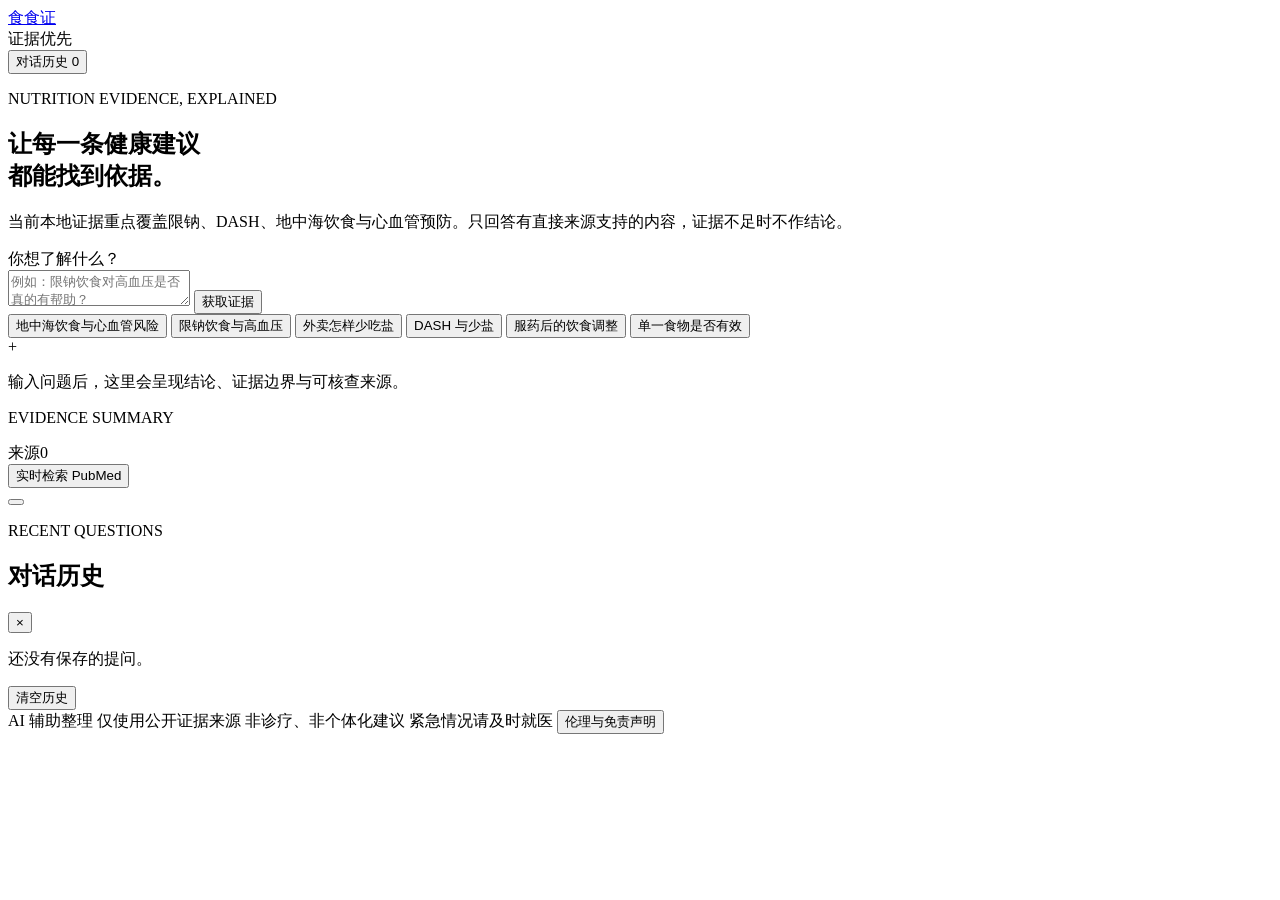
==== app/static/index.html @ a4f3659b "Add files via upload 健康营养证据助手的完整应用代码，包含 FastAPI 后端、网页前端、证据检索、PubMed 实时查询、引用联动、文献精简、安全拒答和对话历史等功能。压缩包已" ====
<!doctype html>
<html lang="zh-CN">
<head>
  <meta charset="utf-8">
  <meta name="viewport" content="width=device-width, initial-scale=1">
  <title>食证 - 健康营养证据助手</title>
  <link rel="preconnect" href="https://fonts.googleapis.com">
  <link rel="preconnect" href="https://fonts.gstatic.com" crossorigin>
  <link href="https://fonts.googleapis.com/css2?family=Noto+Sans+SC:wght@400;500;600;700&family=Source+Serif+4:wght@600;700&display=swap" rel="stylesheet">
  <link rel="stylesheet" href="/static/styles.css">
</head>
<body>
  <header class="topbar">
    <a class="brand" href="/" aria-label="食证首页"><span class="brand-mark">食</span><span>食证</span></a>
    <div class="topbar-actions">
      <div class="topbar-meta"><span class="status-dot"></span>证据优先</div>
      <button id="history-toggle" class="history-toggle" type="button" aria-controls="history-drawer" aria-expanded="false">
        对话历史 <span id="history-count" class="history-count">0</span>
      </button>
    </div>
  </header>
  <main>
    <section class="intro">
      <p class="eyebrow">NUTRITION EVIDENCE, EXPLAINED</p>
      <h1>让每一条健康建议<br>都能找到依据。</h1>
      <p class="intro-copy">当前本地证据重点覆盖限钠、DASH、地中海饮食与心血管预防。只回答有直接来源支持的内容，证据不足时不作结论。</p>
    </section>
    <section class="ask-panel" aria-label="提问区">
      <label for="question">你想了解什么？</label>
      <div class="ask-row">
        <textarea id="question" rows="2" placeholder="例如：限钠饮食对高血压是否真的有帮助？"></textarea>
        <button id="ask-button" type="button">获取证据</button>
      </div>
      <div class="suggestions" aria-label="示例问题">
        <button type="button" data-question="地中海饮食对心血管风险有什么证据？">地中海饮食与心血管风险</button>
        <button type="button" data-question="限钠饮食对高血压是否真的有帮助？">限钠饮食与高血压</button>
        <button type="button" data-question="我经常点外卖，怎样更实际地少吃盐？">外卖怎样少吃盐</button>
        <button type="button" data-question="DASH 饮食和少盐可以一起做吗？">DASH 与少盐</button>
        <button type="button" data-question="吃了降压药以后可以自己停药吗？">服药后的饮食调整</button>
        <button type="button" data-question="香蕉真的能降低血压吗？">单一食物是否有效</button>
      </div>
    </section>
    <section id="empty-state" class="empty-state">
      <div class="empty-icon">+</div>
      <p>输入问题后，这里会呈现结论、证据边界与可核查来源。</p>
    </section>
    <section id="answer-section" class="answer-section is-hidden" aria-live="polite">
      <div class="answer-main">
        <div class="answer-heading">
          <p class="eyebrow">EVIDENCE SUMMARY</p>
          <span id="retrieval-note" class="retrieval-note"></span>
        </div>
        <article id="answer-content" class="answer-content"></article>
        <aside id="safety-note" class="safety-note"></aside>
      </div>
      <aside class="source-panel">
        <div class="source-heading"><span>来源</span><span id="source-count">0</span></div>
        <div id="citation-list" class="citation-list"></div>
        <button id="pubmed-toggle" class="secondary-button" type="button">实时检索 PubMed</button>
        <div id="pubmed-results" class="pubmed-results"></div>
      </aside>
    </section>
  </main>
  <button id="history-backdrop" class="history-backdrop is-hidden" type="button" aria-label="关闭对话历史"></button>
  <aside id="history-drawer" class="history-drawer is-hidden" aria-hidden="true" aria-label="对话历史">
    <div class="history-heading">
      <div>
        <p class="eyebrow">RECENT QUESTIONS</p>
        <h2>对话历史</h2>
      </div>
      <button id="history-close" class="icon-button" type="button" aria-label="关闭对话历史" title="关闭">×</button>
    </div>
    <div id="history-list" class="history-list"></div>
    <p id="history-empty" class="history-empty">还没有保存的提问。</p>
    <button id="history-clear" class="history-clear" type="button">清空历史</button>
  </aside>
  <footer>
    <span>AI 辅助整理</span>
    <span>仅使用公开证据来源</span>
    <span>非诊疗、非个体化建议</span>
    <span>紧急情况请及时就医</span>
    <button id="ethics-toggle" type="button">伦理与免责声明</button>
  </footer>
  <dialog id="ethics-dialog" class="ethics-dialog">
    <div class="ethics-dialog-heading">
      <h2>伦理与免责声明</h2>
      <button id="ethics-close" class="icon-button" type="button" aria-label="关闭伦理与免责声明" title="关闭">×</button>
    </div>
    <div class="ethics-content">
      <p>本系统为暑期实践项目开发的“临床证据助手”原型，仅用于教学演示、医学文献检索、科研辅助与技术验证。系统面向临床医生、医学生和科研人员，旨在帮助用户快速发现、整理和理解公开的医学文献、临床试验、指南及其他证据，不属于医疗器械或正式的临床决策支持系统。</p>
      <ol>
        <li><h3>不构成医疗建议</h3><p>系统生成的内容仅供参考，不构成诊断、处方、治疗方案或其他医疗建议，不能替代执业医师的专业判断，也不得作为独立开展临床决策、调整药物剂量或停止治疗的依据。</p></li>
        <li><h3>证据与回答可能存在局限</h3><p>系统使用人工智能和检索增强生成技术处理公开资料，可能出现检索遗漏、内容过时、语境理解偏差、证据等级判断不准确、引用对应错误或生成不实信息等情况。引用来源的存在并不代表系统对文献质量、研究结论或临床适用性作出保证。</p></li>
        <li><h3>重要信息须人工核验</h3><p>用户应核对原始文献、指南版本、发布日期、适用人群、研究设计及证据等级。涉及临床实践的内容，还应结合患者具体情况、最新权威指南、药品说明书以及所在地区的法律法规，由具备资质的专业人员独立判断。</p></li>
        <li><h3>不得输入真实患者敏感信息</h3><p>本系统不用于处理真实患者数据。请勿输入姓名、身份证号、联系方式、病历号、检查报告原件、面部影像或其他能够识别个人身份的健康和隐私信息。教学测试应使用虚构、匿名化或已合法公开的数据。</p></li>
        <li><h3>不得用于紧急医疗情形</h3><p>本系统不提供急诊服务。出现胸痛、呼吸困难、意识障碍、疑似卒中、严重过敏等紧急情况时，应立即联系当地急救机构或前往正规医疗机构，不应等待或依赖本系统的回答。</p></li>
        <li><h3>公平性与适用范围</h3><p>医学证据可能受到研究人群、地域、年龄、性别、种族、基础疾病和数据代表性等因素限制。系统回答不一定适用于所有个体或医疗环境，使用时应关注潜在偏差，避免机械套用结论。</p></li>
        <li><h3>责任边界</h3><p>使用者应对信息的核验、解释和实际使用承担责任。因未经专业核实而直接采用系统输出所产生的风险或损失，不应归责于本教学项目及其开发成员。</p></li>
      </ol>
      <p class="ethics-consent">继续使用本系统，即表示用户已经理解上述限制，并同意仅在教学、科研辅助和证据检索范围内审慎使用。</p>
    </div>
  </dialog>
  <script src="/static/app.js"></script>
</body>
</html>
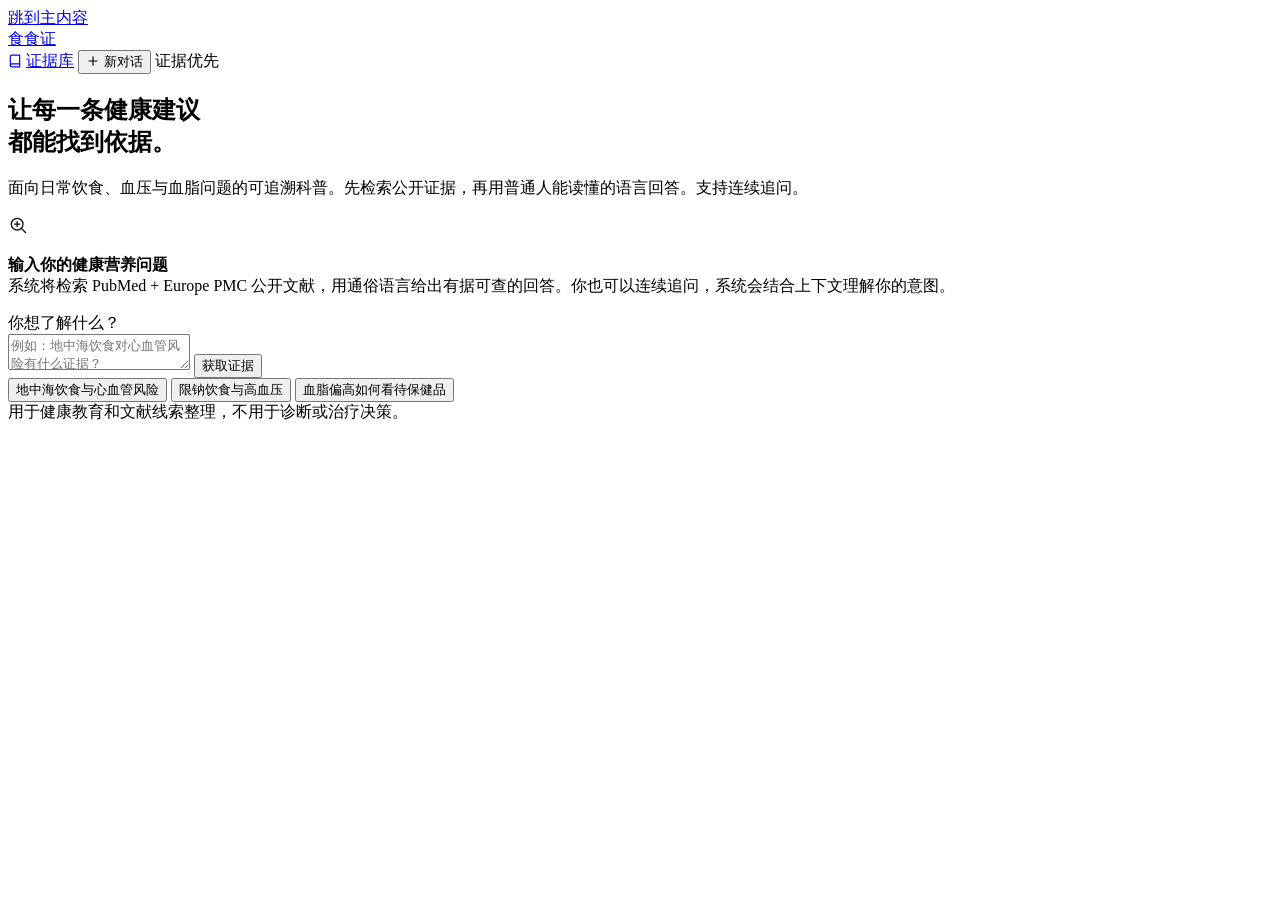
==== commit 3aa6a145: "feat: knowledge wiki browse page with filters, search, pagination New: - GET /api/knowledge: searcha" ====
--- a/app/static/index.html
+++ b/app/static/index.html
@@ -1,105 +1,54 @@
-<!doctype html>
-<html lang="zh-CN">
-<head>
-  <meta charset="utf-8">
-  <meta name="viewport" content="width=device-width, initial-scale=1">
-  <title>食证 - 健康营养证据助手</title>
-  <link rel="preconnect" href="https://fonts.googleapis.com">
-  <link rel="preconnect" href="https://fonts.gstatic.com" crossorigin>
-  <link href="https://fonts.googleapis.com/css2?family=Noto+Sans+SC:wght@400;500;600;700&family=Source+Serif+4:wght@600;700&display=swap" rel="stylesheet">
-  <link rel="stylesheet" href="/static/styles.css">
-</head>
-<body>
+<!doctype html>
+<html lang="zh-CN">
+<head>
+  <meta charset="utf-8">
+  <meta name="viewport" content="width=device-width, initial-scale=1">
+  <title>食证 · 健康营养证据助手</title>
+  <meta name="description" content="面向日常饮食、血压与血脂问题的可追溯科普。先检索公开证据，再用普通人能读懂的语言回答。">
+  <meta property="og:title" content="食证 · 健康营养证据助手">
+  <meta property="og:description" content="让每一条健康建议都能找到依据。先检索公开证据，再用普通人能读懂的语言回答。">
+  <meta property="og:type" content="website">
+  <meta name="theme-color" content="#0c765d">
+  <link rel="icon" href="data:image/svg+xml,<svg xmlns='http://www.w3.org/2000/svg' viewBox='0 0 32 32'><rect width='32' height='32' rx='6' fill='%230c765d'/><text x='16' y='24' text-anchor='middle' font-size='22' fill='white' font-family='serif'>食</text></svg>">
+  <link rel="stylesheet" href="/static/styles.css">
+</head>
+<body>
+  <a href="#chat-messages" class="skip-link">跳到主内容</a>
   <header class="topbar">
     <a class="brand" href="/" aria-label="食证首页"><span class="brand-mark">食</span><span>食证</span></a>
     <div class="topbar-actions">
-      <div class="topbar-meta"><span class="status-dot"></span>证据优先</div>
-      <button id="history-toggle" class="history-toggle" type="button" aria-controls="history-drawer" aria-expanded="false">
-        对话历史 <span id="history-count" class="history-count">0</span>
-      </button>
+      <a href="/wiki" class="nav-wiki-link" title="浏览证据库"><svg width="14" height="14" viewBox="0 0 24 24" fill="none" stroke="currentColor" stroke-width="2" stroke-linecap="round" style="margin-right:4px;vertical-align:-2px;"><path d="M4 19.5A2.5 2.5 0 016.5 17H20"/><path d="M6.5 2H20v20H6.5A2.5 2.5 0 014 19.5v-15A2.5 2.5 0 016.5 2z"/></svg>证据库</a>
+      <button id="new-chat-button" class="new-chat-button" type="button" title="开始新对话"><svg width="14" height="14" viewBox="0 0 24 24" fill="none" stroke="currentColor" stroke-width="2" stroke-linecap="round" style="margin-right:4px;vertical-align:-2px;"><path d="M12 5v14M5 12h14"/></svg>新对话</button>
+      <span class="topbar-meta"><span class="status-dot"></span>证据优先</span>
     </div>
-  </header>
-  <main>
-    <section class="intro">
-      <p class="eyebrow">NUTRITION EVIDENCE, EXPLAINED</p>
-      <h1>让每一条健康建议<br>都能找到依据。</h1>
-      <p class="intro-copy">当前本地证据重点覆盖限钠、DASH、地中海饮食与心血管预防。只回答有直接来源支持的内容，证据不足时不作结论。</p>
-    </section>
-    <section class="ask-panel" aria-label="提问区">
-      <label for="question">你想了解什么？</label>
-      <div class="ask-row">
-        <textarea id="question" rows="2" placeholder="例如：限钠饮食对高血压是否真的有帮助？"></textarea>
-        <button id="ask-button" type="button">获取证据</button>
-      </div>
-      <div class="suggestions" aria-label="示例问题">
-        <button type="button" data-question="地中海饮食对心血管风险有什么证据？">地中海饮食与心血管风险</button>
-        <button type="button" data-question="限钠饮食对高血压是否真的有帮助？">限钠饮食与高血压</button>
-        <button type="button" data-question="我经常点外卖，怎样更实际地少吃盐？">外卖怎样少吃盐</button>
-        <button type="button" data-question="DASH 饮食和少盐可以一起做吗？">DASH 与少盐</button>
-        <button type="button" data-question="吃了降压药以后可以自己停药吗？">服药后的饮食调整</button>
-        <button type="button" data-question="香蕉真的能降低血压吗？">单一食物是否有效</button>
-      </div>
-    </section>
-    <section id="empty-state" class="empty-state">
-      <div class="empty-icon">+</div>
-      <p>输入问题后，这里会呈现结论、证据边界与可核查来源。</p>
-    </section>
-    <section id="answer-section" class="answer-section is-hidden" aria-live="polite">
-      <div class="answer-main">
-        <div class="answer-heading">
-          <p class="eyebrow">EVIDENCE SUMMARY</p>
-          <span id="retrieval-note" class="retrieval-note"></span>
+  </header>
+  <main>
+    <section id="intro" class="intro">
+      <h1>让每一条健康建议<br>都能找到依据。</h1>
+      <p class="intro-copy">面向日常饮食、血压与血脂问题的可追溯科普。先检索公开证据，再用普通人能读懂的语言回答。支持连续追问。</p>
+    </section>
+    <section class="chat-container" aria-label="对话区">
+      <div id="chat-messages" class="chat-messages">
+        <div id="chat-empty" class="chat-empty">
+          <div class="empty-icon"><svg width="20" height="20" viewBox="0 0 24 24" fill="none" stroke="currentColor" stroke-width="1.5" stroke-linecap="round" stroke-linejoin="round"><circle cx="11" cy="11" r="7"/><path d="M16.5 16.5L21 21"/><path d="M8 11h6M11 8v6"/></svg></div>
+          <p><strong>输入你的健康营养问题</strong><br>系统将检索 PubMed + Europe PMC 公开文献，用通俗语言给出有据可查的回答。你也可以连续追问，系统会结合上下文理解你的意图。</p>
         </div>
-        <article id="answer-content" class="answer-content"></article>
-        <aside id="safety-note" class="safety-note"></aside>
-      </div>
-      <aside class="source-panel">
-        <div class="source-heading"><span>来源</span><span id="source-count">0</span></div>
-        <div id="citation-list" class="citation-list"></div>
-        <button id="pubmed-toggle" class="secondary-button" type="button">实时检索 PubMed</button>
-        <div id="pubmed-results" class="pubmed-results"></div>
-      </aside>
+      </div>
+      <div class="chat-input-panel">
+        <label for="question" class="sr-only">你想了解什么？</label>
+        <div class="ask-row">
+          <textarea id="question" rows="2" maxlength="500" placeholder="例如：地中海饮食对心血管风险有什么证据？"></textarea>
+          <button id="ask-button" type="button">获取证据</button>
+        </div>
+        <div class="suggestions" aria-label="示例问题">
+          <button type="button" data-question="地中海饮食对心血管风险有什么证据？">地中海饮食与心血管风险</button>
+          <button type="button" data-question="限钠饮食对高血压是否真的有帮助？">限钠饮食与高血压</button>
+          <button type="button" data-question="血脂偏高的人应该只靠保健品吗？">血脂偏高如何看待保健品</button>
+        </div>
+      </div>
     </section>
   </main>
-  <button id="history-backdrop" class="history-backdrop is-hidden" type="button" aria-label="关闭对话历史"></button>
-  <aside id="history-drawer" class="history-drawer is-hidden" aria-hidden="true" aria-label="对话历史">
-    <div class="history-heading">
-      <div>
-        <p class="eyebrow">RECENT QUESTIONS</p>
-        <h2>对话历史</h2>
-      </div>
-      <button id="history-close" class="icon-button" type="button" aria-label="关闭对话历史" title="关闭">×</button>
-    </div>
-    <div id="history-list" class="history-list"></div>
-    <p id="history-empty" class="history-empty">还没有保存的提问。</p>
-    <button id="history-clear" class="history-clear" type="button">清空历史</button>
-  </aside>
-  <footer>
-    <span>AI 辅助整理</span>
-    <span>仅使用公开证据来源</span>
-    <span>非诊疗、非个体化建议</span>
-    <span>紧急情况请及时就医</span>
-    <button id="ethics-toggle" type="button">伦理与免责声明</button>
-  </footer>
-  <dialog id="ethics-dialog" class="ethics-dialog">
-    <div class="ethics-dialog-heading">
-      <h2>伦理与免责声明</h2>
-      <button id="ethics-close" class="icon-button" type="button" aria-label="关闭伦理与免责声明" title="关闭">×</button>
-    </div>
-    <div class="ethics-content">
-      <p>本系统为暑期实践项目开发的“临床证据助手”原型，仅用于教学演示、医学文献检索、科研辅助与技术验证。系统面向临床医生、医学生和科研人员，旨在帮助用户快速发现、整理和理解公开的医学文献、临床试验、指南及其他证据，不属于医疗器械或正式的临床决策支持系统。</p>
-      <ol>
-        <li><h3>不构成医疗建议</h3><p>系统生成的内容仅供参考，不构成诊断、处方、治疗方案或其他医疗建议，不能替代执业医师的专业判断，也不得作为独立开展临床决策、调整药物剂量或停止治疗的依据。</p></li>
-        <li><h3>证据与回答可能存在局限</h3><p>系统使用人工智能和检索增强生成技术处理公开资料，可能出现检索遗漏、内容过时、语境理解偏差、证据等级判断不准确、引用对应错误或生成不实信息等情况。引用来源的存在并不代表系统对文献质量、研究结论或临床适用性作出保证。</p></li>
-        <li><h3>重要信息须人工核验</h3><p>用户应核对原始文献、指南版本、发布日期、适用人群、研究设计及证据等级。涉及临床实践的内容，还应结合患者具体情况、最新权威指南、药品说明书以及所在地区的法律法规，由具备资质的专业人员独立判断。</p></li>
-        <li><h3>不得输入真实患者敏感信息</h3><p>本系统不用于处理真实患者数据。请勿输入姓名、身份证号、联系方式、病历号、检查报告原件、面部影像或其他能够识别个人身份的健康和隐私信息。教学测试应使用虚构、匿名化或已合法公开的数据。</p></li>
-        <li><h3>不得用于紧急医疗情形</h3><p>本系统不提供急诊服务。出现胸痛、呼吸困难、意识障碍、疑似卒中、严重过敏等紧急情况时，应立即联系当地急救机构或前往正规医疗机构，不应等待或依赖本系统的回答。</p></li>
-        <li><h3>公平性与适用范围</h3><p>医学证据可能受到研究人群、地域、年龄、性别、种族、基础疾病和数据代表性等因素限制。系统回答不一定适用于所有个体或医疗环境，使用时应关注潜在偏差，避免机械套用结论。</p></li>
-        <li><h3>责任边界</h3><p>使用者应对信息的核验、解释和实际使用承担责任。因未经专业核实而直接采用系统输出所产生的风险或损失，不应归责于本教学项目及其开发成员。</p></li>
-      </ol>
-      <p class="ethics-consent">继续使用本系统，即表示用户已经理解上述限制，并同意仅在教学、科研辅助和证据检索范围内审慎使用。</p>
-    </div>
-  </dialog>
-  <script src="/static/app.js"></script>
-</body>
-</html>
+  <footer>用于健康教育和文献线索整理，不用于诊断或治疗决策。</footer>
+  <script src="/static/app.js"></script>
+</body>
+</html>
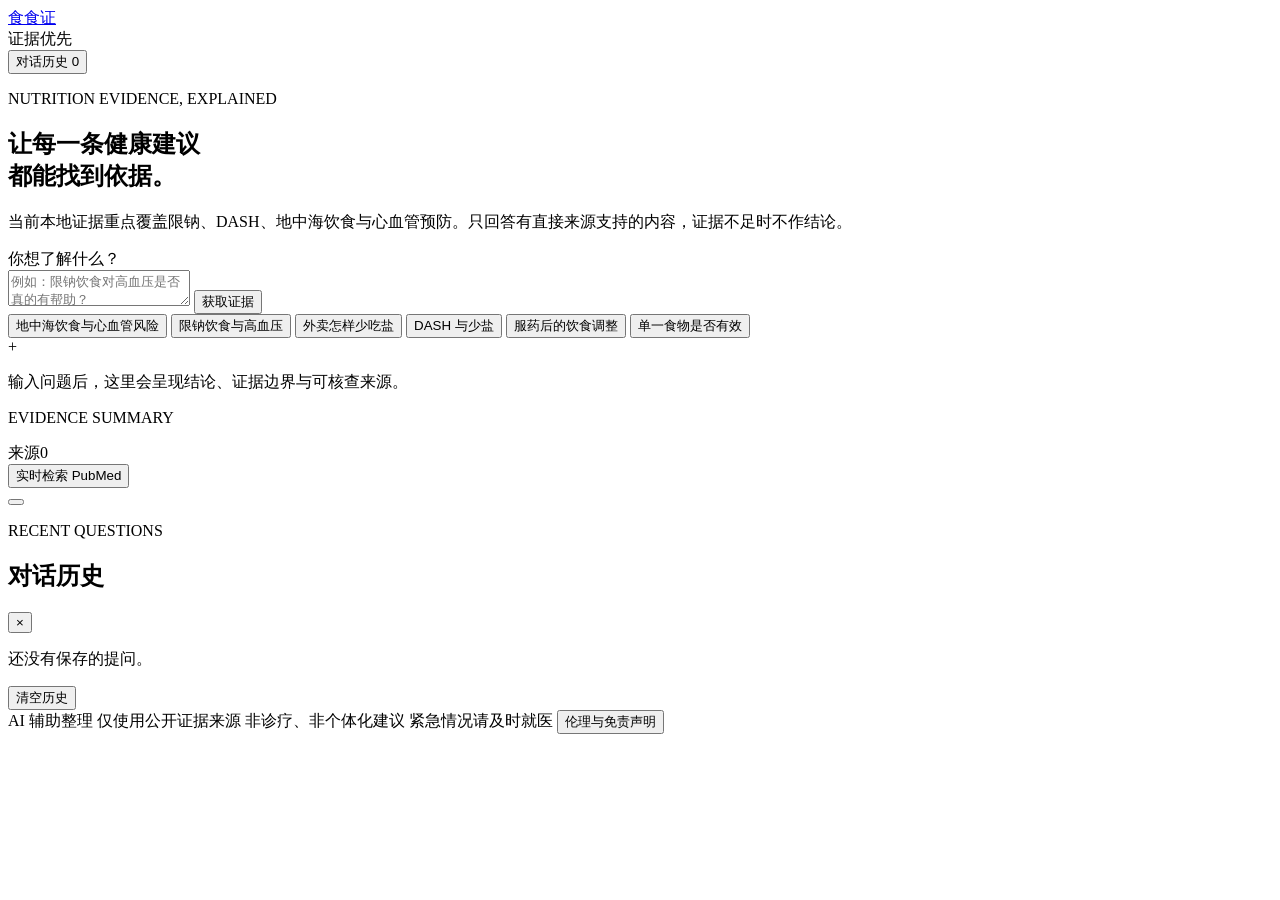
==== commit def6ca8c: "Add files via upload 健康营养证据助手的完整应用代码，包含 FastAPI 后端、网页前端、证据检索、PubMed 实时查询、引用联动、文献精简、安全拒答和对话历史等功能。压缩包已" ====
--- a/app/static/index.html
+++ b/app/static/index.html
@@ -1,54 +1,105 @@
-<!doctype html>
-<html lang="zh-CN">
-<head>
-  <meta charset="utf-8">
-  <meta name="viewport" content="width=device-width, initial-scale=1">
-  <title>食证 · 健康营养证据助手</title>
-  <meta name="description" content="面向日常饮食、血压与血脂问题的可追溯科普。先检索公开证据，再用普通人能读懂的语言回答。">
-  <meta property="og:title" content="食证 · 健康营养证据助手">
-  <meta property="og:description" content="让每一条健康建议都能找到依据。先检索公开证据，再用普通人能读懂的语言回答。">
-  <meta property="og:type" content="website">
-  <meta name="theme-color" content="#0c765d">
-  <link rel="icon" href="data:image/svg+xml,<svg xmlns='http://www.w3.org/2000/svg' viewBox='0 0 32 32'><rect width='32' height='32' rx='6' fill='%230c765d'/><text x='16' y='24' text-anchor='middle' font-size='22' fill='white' font-family='serif'>食</text></svg>">
-  <link rel="stylesheet" href="/static/styles.css">
-</head>
-<body>
-  <a href="#chat-messages" class="skip-link">跳到主内容</a>
+<!doctype html>
+<html lang="zh-CN">
+<head>
+  <meta charset="utf-8">
+  <meta name="viewport" content="width=device-width, initial-scale=1">
+  <title>食证 - 健康营养证据助手</title>
+  <link rel="preconnect" href="https://fonts.googleapis.com">
+  <link rel="preconnect" href="https://fonts.gstatic.com" crossorigin>
+  <link href="https://fonts.googleapis.com/css2?family=Noto+Sans+SC:wght@400;500;600;700&family=Source+Serif+4:wght@600;700&display=swap" rel="stylesheet">
+  <link rel="stylesheet" href="/static/styles.css">
+</head>
+<body>
   <header class="topbar">
     <a class="brand" href="/" aria-label="食证首页"><span class="brand-mark">食</span><span>食证</span></a>
     <div class="topbar-actions">
-      <a href="/wiki" class="nav-wiki-link" title="浏览证据库"><svg width="14" height="14" viewBox="0 0 24 24" fill="none" stroke="currentColor" stroke-width="2" stroke-linecap="round" style="margin-right:4px;vertical-align:-2px;"><path d="M4 19.5A2.5 2.5 0 016.5 17H20"/><path d="M6.5 2H20v20H6.5A2.5 2.5 0 014 19.5v-15A2.5 2.5 0 016.5 2z"/></svg>证据库</a>
-      <button id="new-chat-button" class="new-chat-button" type="button" title="开始新对话"><svg width="14" height="14" viewBox="0 0 24 24" fill="none" stroke="currentColor" stroke-width="2" stroke-linecap="round" style="margin-right:4px;vertical-align:-2px;"><path d="M12 5v14M5 12h14"/></svg>新对话</button>
-      <span class="topbar-meta"><span class="status-dot"></span>证据优先</span>
+      <div class="topbar-meta"><span class="status-dot"></span>证据优先</div>
+      <button id="history-toggle" class="history-toggle" type="button" aria-controls="history-drawer" aria-expanded="false">
+        对话历史 <span id="history-count" class="history-count">0</span>
+      </button>
     </div>
-  </header>
-  <main>
-    <section id="intro" class="intro">
-      <h1>让每一条健康建议<br>都能找到依据。</h1>
-      <p class="intro-copy">面向日常饮食、血压与血脂问题的可追溯科普。先检索公开证据，再用普通人能读懂的语言回答。支持连续追问。</p>
-    </section>
-    <section class="chat-container" aria-label="对话区">
-      <div id="chat-messages" class="chat-messages">
-        <div id="chat-empty" class="chat-empty">
-          <div class="empty-icon"><svg width="20" height="20" viewBox="0 0 24 24" fill="none" stroke="currentColor" stroke-width="1.5" stroke-linecap="round" stroke-linejoin="round"><circle cx="11" cy="11" r="7"/><path d="M16.5 16.5L21 21"/><path d="M8 11h6M11 8v6"/></svg></div>
-          <p><strong>输入你的健康营养问题</strong><br>系统将检索 PubMed + Europe PMC 公开文献，用通俗语言给出有据可查的回答。你也可以连续追问，系统会结合上下文理解你的意图。</p>
+  </header>
+  <main>
+    <section class="intro">
+      <p class="eyebrow">NUTRITION EVIDENCE, EXPLAINED</p>
+      <h1>让每一条健康建议<br>都能找到依据。</h1>
+      <p class="intro-copy">当前本地证据重点覆盖限钠、DASH、地中海饮食与心血管预防。只回答有直接来源支持的内容，证据不足时不作结论。</p>
+    </section>
+    <section class="ask-panel" aria-label="提问区">
+      <label for="question">你想了解什么？</label>
+      <div class="ask-row">
+        <textarea id="question" rows="2" placeholder="例如：限钠饮食对高血压是否真的有帮助？"></textarea>
+        <button id="ask-button" type="button">获取证据</button>
+      </div>
+      <div class="suggestions" aria-label="示例问题">
+        <button type="button" data-question="地中海饮食对心血管风险有什么证据？">地中海饮食与心血管风险</button>
+        <button type="button" data-question="限钠饮食对高血压是否真的有帮助？">限钠饮食与高血压</button>
+        <button type="button" data-question="我经常点外卖，怎样更实际地少吃盐？">外卖怎样少吃盐</button>
+        <button type="button" data-question="DASH 饮食和少盐可以一起做吗？">DASH 与少盐</button>
+        <button type="button" data-question="吃了降压药以后可以自己停药吗？">服药后的饮食调整</button>
+        <button type="button" data-question="香蕉真的能降低血压吗？">单一食物是否有效</button>
+      </div>
+    </section>
+    <section id="empty-state" class="empty-state">
+      <div class="empty-icon">+</div>
+      <p>输入问题后，这里会呈现结论、证据边界与可核查来源。</p>
+    </section>
+    <section id="answer-section" class="answer-section is-hidden" aria-live="polite">
+      <div class="answer-main">
+        <div class="answer-heading">
+          <p class="eyebrow">EVIDENCE SUMMARY</p>
+          <span id="retrieval-note" class="retrieval-note"></span>
         </div>
-      </div>
-      <div class="chat-input-panel">
-        <label for="question" class="sr-only">你想了解什么？</label>
-        <div class="ask-row">
-          <textarea id="question" rows="2" maxlength="500" placeholder="例如：地中海饮食对心血管风险有什么证据？"></textarea>
-          <button id="ask-button" type="button">获取证据</button>
-        </div>
-        <div class="suggestions" aria-label="示例问题">
-          <button type="button" data-question="地中海饮食对心血管风险有什么证据？">地中海饮食与心血管风险</button>
-          <button type="button" data-question="限钠饮食对高血压是否真的有帮助？">限钠饮食与高血压</button>
-          <button type="button" data-question="血脂偏高的人应该只靠保健品吗？">血脂偏高如何看待保健品</button>
-        </div>
-      </div>
+        <article id="answer-content" class="answer-content"></article>
+        <aside id="safety-note" class="safety-note"></aside>
+      </div>
+      <aside class="source-panel">
+        <div class="source-heading"><span>来源</span><span id="source-count">0</span></div>
+        <div id="citation-list" class="citation-list"></div>
+        <button id="pubmed-toggle" class="secondary-button" type="button">实时检索 PubMed</button>
+        <div id="pubmed-results" class="pubmed-results"></div>
+      </aside>
     </section>
   </main>
-  <footer>用于健康教育和文献线索整理，不用于诊断或治疗决策。</footer>
-  <script src="/static/app.js"></script>
-</body>
-</html>
+  <button id="history-backdrop" class="history-backdrop is-hidden" type="button" aria-label="关闭对话历史"></button>
+  <aside id="history-drawer" class="history-drawer is-hidden" aria-hidden="true" aria-label="对话历史">
+    <div class="history-heading">
+      <div>
+        <p class="eyebrow">RECENT QUESTIONS</p>
+        <h2>对话历史</h2>
+      </div>
+      <button id="history-close" class="icon-button" type="button" aria-label="关闭对话历史" title="关闭">×</button>
+    </div>
+    <div id="history-list" class="history-list"></div>
+    <p id="history-empty" class="history-empty">还没有保存的提问。</p>
+    <button id="history-clear" class="history-clear" type="button">清空历史</button>
+  </aside>
+  <footer>
+    <span>AI 辅助整理</span>
+    <span>仅使用公开证据来源</span>
+    <span>非诊疗、非个体化建议</span>
+    <span>紧急情况请及时就医</span>
+    <button id="ethics-toggle" type="button">伦理与免责声明</button>
+  </footer>
+  <dialog id="ethics-dialog" class="ethics-dialog">
+    <div class="ethics-dialog-heading">
+      <h2>伦理与免责声明</h2>
+      <button id="ethics-close" class="icon-button" type="button" aria-label="关闭伦理与免责声明" title="关闭">×</button>
+    </div>
+    <div class="ethics-content">
+      <p>本系统为暑期实践项目开发的“临床证据助手”原型，仅用于教学演示、医学文献检索、科研辅助与技术验证。系统面向临床医生、医学生和科研人员，旨在帮助用户快速发现、整理和理解公开的医学文献、临床试验、指南及其他证据，不属于医疗器械或正式的临床决策支持系统。</p>
+      <ol>
+        <li><h3>不构成医疗建议</h3><p>系统生成的内容仅供参考，不构成诊断、处方、治疗方案或其他医疗建议，不能替代执业医师的专业判断，也不得作为独立开展临床决策、调整药物剂量或停止治疗的依据。</p></li>
+        <li><h3>证据与回答可能存在局限</h3><p>系统使用人工智能和检索增强生成技术处理公开资料，可能出现检索遗漏、内容过时、语境理解偏差、证据等级判断不准确、引用对应错误或生成不实信息等情况。引用来源的存在并不代表系统对文献质量、研究结论或临床适用性作出保证。</p></li>
+        <li><h3>重要信息须人工核验</h3><p>用户应核对原始文献、指南版本、发布日期、适用人群、研究设计及证据等级。涉及临床实践的内容，还应结合患者具体情况、最新权威指南、药品说明书以及所在地区的法律法规，由具备资质的专业人员独立判断。</p></li>
+        <li><h3>不得输入真实患者敏感信息</h3><p>本系统不用于处理真实患者数据。请勿输入姓名、身份证号、联系方式、病历号、检查报告原件、面部影像或其他能够识别个人身份的健康和隐私信息。教学测试应使用虚构、匿名化或已合法公开的数据。</p></li>
+        <li><h3>不得用于紧急医疗情形</h3><p>本系统不提供急诊服务。出现胸痛、呼吸困难、意识障碍、疑似卒中、严重过敏等紧急情况时，应立即联系当地急救机构或前往正规医疗机构，不应等待或依赖本系统的回答。</p></li>
+        <li><h3>公平性与适用范围</h3><p>医学证据可能受到研究人群、地域、年龄、性别、种族、基础疾病和数据代表性等因素限制。系统回答不一定适用于所有个体或医疗环境，使用时应关注潜在偏差，避免机械套用结论。</p></li>
+        <li><h3>责任边界</h3><p>使用者应对信息的核验、解释和实际使用承担责任。因未经专业核实而直接采用系统输出所产生的风险或损失，不应归责于本教学项目及其开发成员。</p></li>
+      </ol>
+      <p class="ethics-consent">继续使用本系统，即表示用户已经理解上述限制，并同意仅在教学、科研辅助和证据检索范围内审慎使用。</p>
+    </div>
+  </dialog>
+  <script src="/static/app.js"></script>
+</body>
+</html>
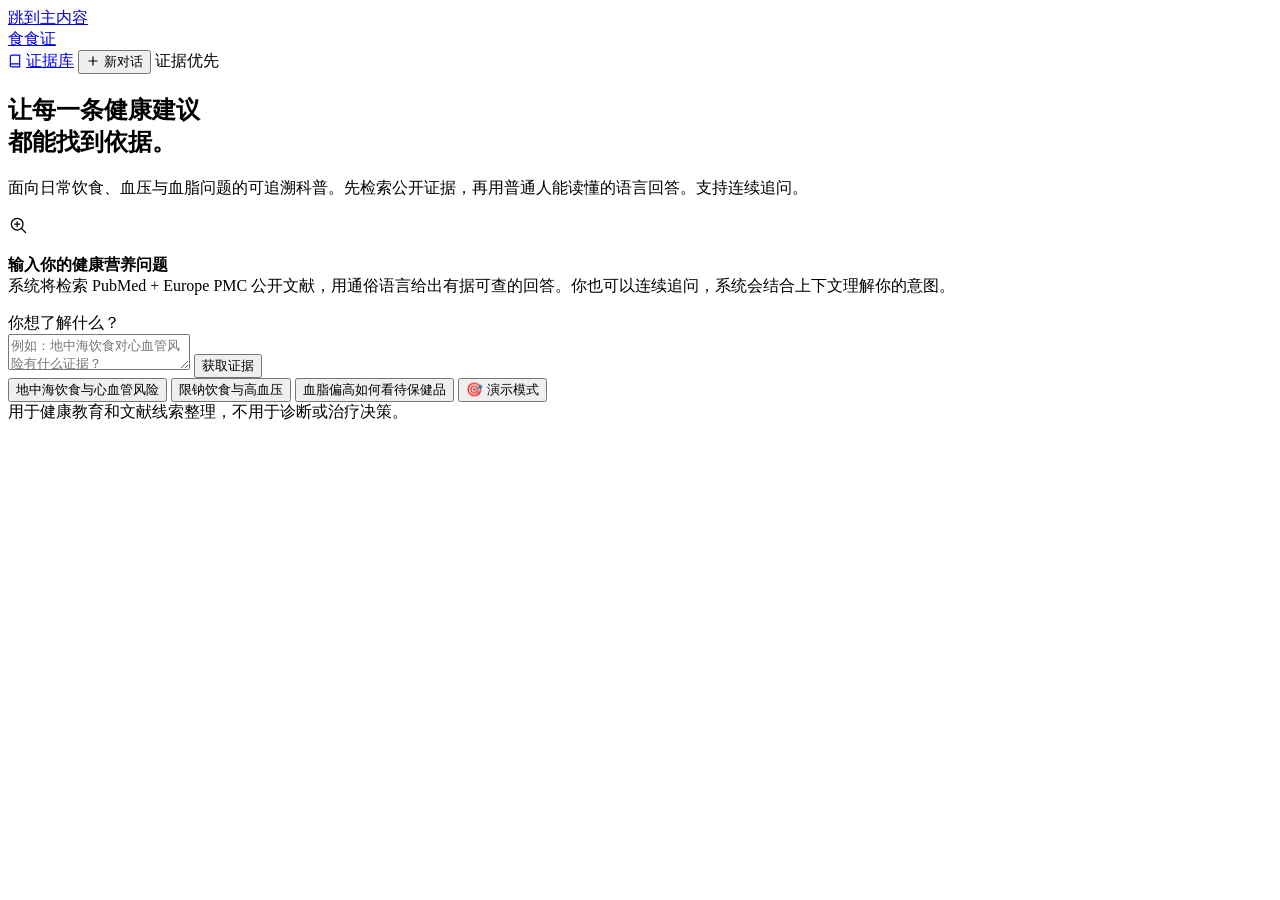
==== commit 9a9cf7d2: "feat: demo question set for competition presentation 10 curated demo questions covering: - Evidence " ====
--- a/app/static/index.html
+++ b/app/static/index.html
@@ -1,105 +1,63 @@
-<!doctype html>
-<html lang="zh-CN">
-<head>
-  <meta charset="utf-8">
-  <meta name="viewport" content="width=device-width, initial-scale=1">
-  <title>食证 - 健康营养证据助手</title>
-  <link rel="preconnect" href="https://fonts.googleapis.com">
-  <link rel="preconnect" href="https://fonts.gstatic.com" crossorigin>
-  <link href="https://fonts.googleapis.com/css2?family=Noto+Sans+SC:wght@400;500;600;700&family=Source+Serif+4:wght@600;700&display=swap" rel="stylesheet">
-  <link rel="stylesheet" href="/static/styles.css">
-</head>
-<body>
+<!doctype html>
+<html lang="zh-CN">
+<head>
+  <meta charset="utf-8">
+  <meta name="viewport" content="width=device-width, initial-scale=1">
+  <title>食证 · 健康营养证据助手</title>
+  <meta name="description" content="面向日常饮食、血压与血脂问题的可追溯科普。先检索公开证据，再用普通人能读懂的语言回答。">
+  <meta property="og:title" content="食证 · 健康营养证据助手">
+  <meta property="og:description" content="让每一条健康建议都能找到依据。先检索公开证据，再用普通人能读懂的语言回答。">
+  <meta property="og:type" content="website">
+  <meta name="theme-color" content="#0c765d">
+  <link rel="icon" href="data:image/svg+xml,<svg xmlns='http://www.w3.org/2000/svg' viewBox='0 0 32 32'><rect width='32' height='32' rx='6' fill='%230c765d'/><text x='16' y='24' text-anchor='middle' font-size='22' fill='white' font-family='serif'>食</text></svg>">
+  <link rel="stylesheet" href="/static/styles.css">
+</head>
+<body>
+  <a href="#chat-messages" class="skip-link">跳到主内容</a>
   <header class="topbar">
     <a class="brand" href="/" aria-label="食证首页"><span class="brand-mark">食</span><span>食证</span></a>
     <div class="topbar-actions">
-      <div class="topbar-meta"><span class="status-dot"></span>证据优先</div>
-      <button id="history-toggle" class="history-toggle" type="button" aria-controls="history-drawer" aria-expanded="false">
-        对话历史 <span id="history-count" class="history-count">0</span>
-      </button>
+      <a href="/wiki" class="nav-wiki-link" title="浏览证据库"><svg width="14" height="14" viewBox="0 0 24 24" fill="none" stroke="currentColor" stroke-width="2" stroke-linecap="round" style="margin-right:4px;vertical-align:-2px;"><path d="M4 19.5A2.5 2.5 0 016.5 17H20"/><path d="M6.5 2H20v20H6.5A2.5 2.5 0 014 19.5v-15A2.5 2.5 0 016.5 2z"/></svg>证据库</a>
+      <button id="new-chat-button" class="new-chat-button" type="button" title="开始新对话"><svg width="14" height="14" viewBox="0 0 24 24" fill="none" stroke="currentColor" stroke-width="2" stroke-linecap="round" style="margin-right:4px;vertical-align:-2px;"><path d="M12 5v14M5 12h14"/></svg>新对话</button>
+      <span class="topbar-meta"><span class="status-dot"></span>证据优先</span>
     </div>
-  </header>
-  <main>
-    <section class="intro">
-      <p class="eyebrow">NUTRITION EVIDENCE, EXPLAINED</p>
-      <h1>让每一条健康建议<br>都能找到依据。</h1>
-      <p class="intro-copy">当前本地证据重点覆盖限钠、DASH、地中海饮食与心血管预防。只回答有直接来源支持的内容，证据不足时不作结论。</p>
-    </section>
-    <section class="ask-panel" aria-label="提问区">
-      <label for="question">你想了解什么？</label>
-      <div class="ask-row">
-        <textarea id="question" rows="2" placeholder="例如：限钠饮食对高血压是否真的有帮助？"></textarea>
-        <button id="ask-button" type="button">获取证据</button>
-      </div>
-      <div class="suggestions" aria-label="示例问题">
-        <button type="button" data-question="地中海饮食对心血管风险有什么证据？">地中海饮食与心血管风险</button>
-        <button type="button" data-question="限钠饮食对高血压是否真的有帮助？">限钠饮食与高血压</button>
-        <button type="button" data-question="我经常点外卖，怎样更实际地少吃盐？">外卖怎样少吃盐</button>
-        <button type="button" data-question="DASH 饮食和少盐可以一起做吗？">DASH 与少盐</button>
-        <button type="button" data-question="吃了降压药以后可以自己停药吗？">服药后的饮食调整</button>
-        <button type="button" data-question="香蕉真的能降低血压吗？">单一食物是否有效</button>
-      </div>
-    </section>
-    <section id="empty-state" class="empty-state">
-      <div class="empty-icon">+</div>
-      <p>输入问题后，这里会呈现结论、证据边界与可核查来源。</p>
-    </section>
-    <section id="answer-section" class="answer-section is-hidden" aria-live="polite">
-      <div class="answer-main">
-        <div class="answer-heading">
-          <p class="eyebrow">EVIDENCE SUMMARY</p>
-          <span id="retrieval-note" class="retrieval-note"></span>
+  </header>
+  <main>
+    <section id="intro" class="intro">
+      <h1>让每一条健康建议<br>都能找到依据。</h1>
+      <p class="intro-copy">面向日常饮食、血压与血脂问题的可追溯科普。先检索公开证据，再用普通人能读懂的语言回答。支持连续追问。</p>
+    </section>
+    <section class="chat-container" aria-label="对话区">
+      <div id="chat-messages" class="chat-messages">
+        <div id="chat-empty" class="chat-empty">
+          <div class="empty-icon"><svg width="20" height="20" viewBox="0 0 24 24" fill="none" stroke="currentColor" stroke-width="1.5" stroke-linecap="round" stroke-linejoin="round"><circle cx="11" cy="11" r="7"/><path d="M16.5 16.5L21 21"/><path d="M8 11h6M11 8v6"/></svg></div>
+          <p><strong>输入你的健康营养问题</strong><br>系统将检索 PubMed + Europe PMC 公开文献，用通俗语言给出有据可查的回答。你也可以连续追问，系统会结合上下文理解你的意图。</p>
         </div>
-        <article id="answer-content" class="answer-content"></article>
-        <aside id="safety-note" class="safety-note"></aside>
-      </div>
-      <aside class="source-panel">
-        <div class="source-heading"><span>来源</span><span id="source-count">0</span></div>
-        <div id="citation-list" class="citation-list"></div>
-        <button id="pubmed-toggle" class="secondary-button" type="button">实时检索 PubMed</button>
-        <div id="pubmed-results" class="pubmed-results"></div>
-      </aside>
+      </div>
+      <div class="chat-input-panel">
+        <label for="question" class="sr-only">你想了解什么？</label>
+        <div class="ask-row">
+          <textarea id="question" rows="2" maxlength="500" placeholder="例如：地中海饮食对心血管风险有什么证据？"></textarea>
+          <button id="ask-button" type="button">获取证据</button>
+        </div>
+        <div class="suggestions" aria-label="示例问题">
+          <button type="button" data-question="地中海饮食对心血管风险有什么证据？">地中海饮食与心血管风险</button>
+          <button type="button" data-question="限钠饮食对高血压是否真的有帮助？">限钠饮食与高血压</button>
+          <button type="button" data-question="血脂偏高的人应该只靠保健品吗？">血脂偏高如何看待保健品</button>
+          <button type="button" id="demo-toggle" class="demo-toggle-btn" title="打开演示模式">🎯 演示模式</button>
+        </div>
+        <!-- 演示面板 -->
+        <div id="demo-panel" class="demo-panel" style="display:none">
+          <div class="demo-panel-header">
+            <span class="demo-panel-title">演示问题集（10 题 · 5 大特性）</span>
+            <button id="demo-close" class="demo-close-btn">&times;</button>
+          </div>
+          <div class="demo-grid" id="demo-grid"></div>
+        </div>
+      </div>
     </section>
   </main>
-  <button id="history-backdrop" class="history-backdrop is-hidden" type="button" aria-label="关闭对话历史"></button>
-  <aside id="history-drawer" class="history-drawer is-hidden" aria-hidden="true" aria-label="对话历史">
-    <div class="history-heading">
-      <div>
-        <p class="eyebrow">RECENT QUESTIONS</p>
-        <h2>对话历史</h2>
-      </div>
-      <button id="history-close" class="icon-button" type="button" aria-label="关闭对话历史" title="关闭">×</button>
-    </div>
-    <div id="history-list" class="history-list"></div>
-    <p id="history-empty" class="history-empty">还没有保存的提问。</p>
-    <button id="history-clear" class="history-clear" type="button">清空历史</button>
-  </aside>
-  <footer>
-    <span>AI 辅助整理</span>
-    <span>仅使用公开证据来源</span>
-    <span>非诊疗、非个体化建议</span>
-    <span>紧急情况请及时就医</span>
-    <button id="ethics-toggle" type="button">伦理与免责声明</button>
-  </footer>
-  <dialog id="ethics-dialog" class="ethics-dialog">
-    <div class="ethics-dialog-heading">
-      <h2>伦理与免责声明</h2>
-      <button id="ethics-close" class="icon-button" type="button" aria-label="关闭伦理与免责声明" title="关闭">×</button>
-    </div>
-    <div class="ethics-content">
-      <p>本系统为暑期实践项目开发的“临床证据助手”原型，仅用于教学演示、医学文献检索、科研辅助与技术验证。系统面向临床医生、医学生和科研人员，旨在帮助用户快速发现、整理和理解公开的医学文献、临床试验、指南及其他证据，不属于医疗器械或正式的临床决策支持系统。</p>
-      <ol>
-        <li><h3>不构成医疗建议</h3><p>系统生成的内容仅供参考，不构成诊断、处方、治疗方案或其他医疗建议，不能替代执业医师的专业判断，也不得作为独立开展临床决策、调整药物剂量或停止治疗的依据。</p></li>
-        <li><h3>证据与回答可能存在局限</h3><p>系统使用人工智能和检索增强生成技术处理公开资料，可能出现检索遗漏、内容过时、语境理解偏差、证据等级判断不准确、引用对应错误或生成不实信息等情况。引用来源的存在并不代表系统对文献质量、研究结论或临床适用性作出保证。</p></li>
-        <li><h3>重要信息须人工核验</h3><p>用户应核对原始文献、指南版本、发布日期、适用人群、研究设计及证据等级。涉及临床实践的内容，还应结合患者具体情况、最新权威指南、药品说明书以及所在地区的法律法规，由具备资质的专业人员独立判断。</p></li>
-        <li><h3>不得输入真实患者敏感信息</h3><p>本系统不用于处理真实患者数据。请勿输入姓名、身份证号、联系方式、病历号、检查报告原件、面部影像或其他能够识别个人身份的健康和隐私信息。教学测试应使用虚构、匿名化或已合法公开的数据。</p></li>
-        <li><h3>不得用于紧急医疗情形</h3><p>本系统不提供急诊服务。出现胸痛、呼吸困难、意识障碍、疑似卒中、严重过敏等紧急情况时，应立即联系当地急救机构或前往正规医疗机构，不应等待或依赖本系统的回答。</p></li>
-        <li><h3>公平性与适用范围</h3><p>医学证据可能受到研究人群、地域、年龄、性别、种族、基础疾病和数据代表性等因素限制。系统回答不一定适用于所有个体或医疗环境，使用时应关注潜在偏差，避免机械套用结论。</p></li>
-        <li><h3>责任边界</h3><p>使用者应对信息的核验、解释和实际使用承担责任。因未经专业核实而直接采用系统输出所产生的风险或损失，不应归责于本教学项目及其开发成员。</p></li>
-      </ol>
-      <p class="ethics-consent">继续使用本系统，即表示用户已经理解上述限制，并同意仅在教学、科研辅助和证据检索范围内审慎使用。</p>
-    </div>
-  </dialog>
-  <script src="/static/app.js"></script>
-</body>
-</html>
+  <footer>用于健康教育和文献线索整理，不用于诊断或治疗决策。</footer>
+  <script src="/static/app.js"></script>
+</body>
+</html>
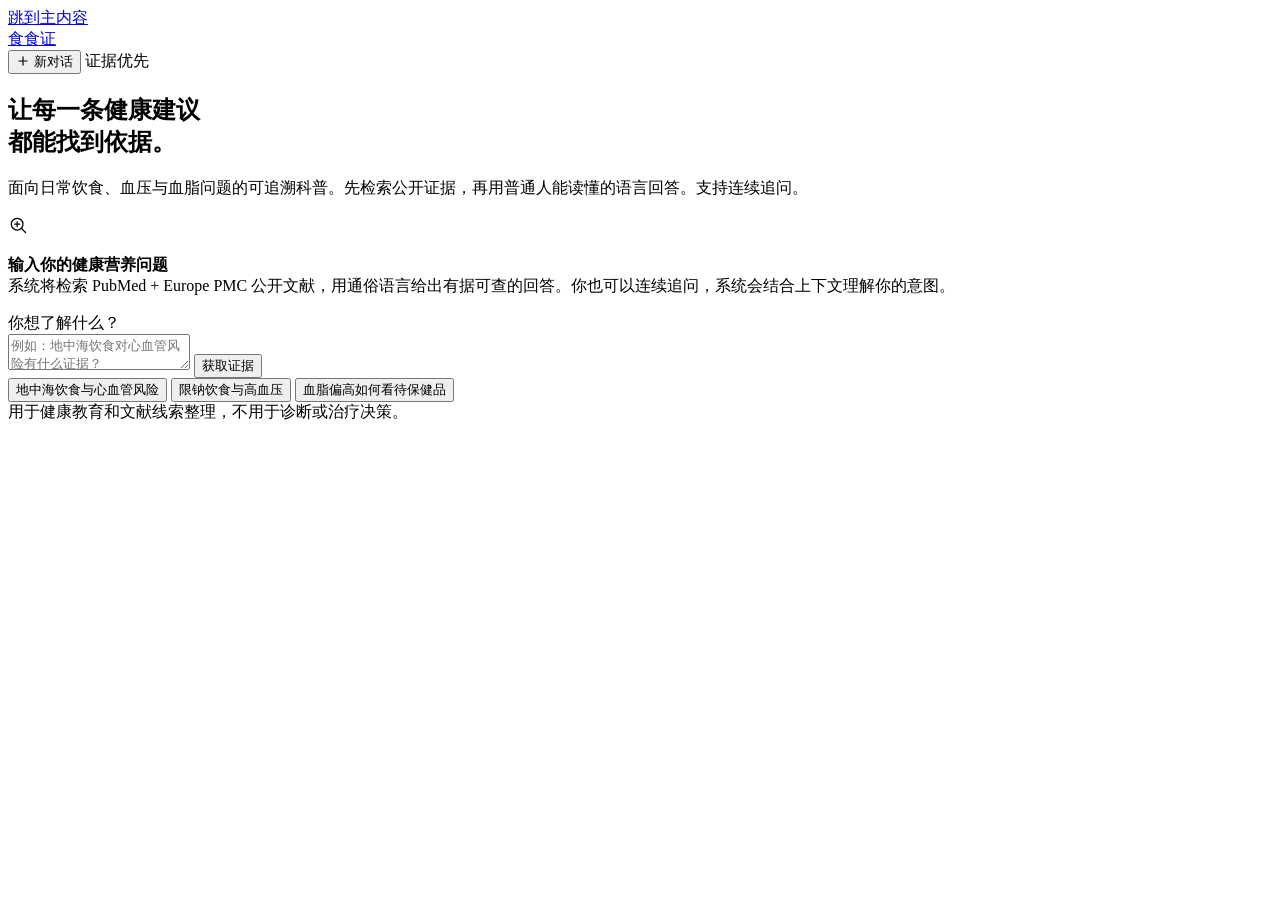
==== commit 404c737e: "Revert "Add files via upload"" ====
--- a/app/static/index.html
+++ b/app/static/index.html
@@ -17,7 +17,6 @@
   <header class="topbar">
     <a class="brand" href="/" aria-label="食证首页"><span class="brand-mark">食</span><span>食证</span></a>
     <div class="topbar-actions">
-      <a href="/wiki" class="nav-wiki-link" title="浏览证据库"><svg width="14" height="14" viewBox="0 0 24 24" fill="none" stroke="currentColor" stroke-width="2" stroke-linecap="round" style="margin-right:4px;vertical-align:-2px;"><path d="M4 19.5A2.5 2.5 0 016.5 17H20"/><path d="M6.5 2H20v20H6.5A2.5 2.5 0 014 19.5v-15A2.5 2.5 0 016.5 2z"/></svg>证据库</a>
       <button id="new-chat-button" class="new-chat-button" type="button" title="开始新对话"><svg width="14" height="14" viewBox="0 0 24 24" fill="none" stroke="currentColor" stroke-width="2" stroke-linecap="round" style="margin-right:4px;vertical-align:-2px;"><path d="M12 5v14M5 12h14"/></svg>新对话</button>
       <span class="topbar-meta"><span class="status-dot"></span>证据优先</span>
     </div>
@@ -44,15 +43,6 @@
           <button type="button" data-question="地中海饮食对心血管风险有什么证据？">地中海饮食与心血管风险</button>
           <button type="button" data-question="限钠饮食对高血压是否真的有帮助？">限钠饮食与高血压</button>
           <button type="button" data-question="血脂偏高的人应该只靠保健品吗？">血脂偏高如何看待保健品</button>
-          <button type="button" id="demo-toggle" class="demo-toggle-btn" title="打开演示模式">🎯 演示模式</button>
-        </div>
-        <!-- 演示面板 -->
-        <div id="demo-panel" class="demo-panel" style="display:none">
-          <div class="demo-panel-header">
-            <span class="demo-panel-title">演示问题集（10 题 · 5 大特性）</span>
-            <button id="demo-close" class="demo-close-btn">&times;</button>
-          </div>
-          <div class="demo-grid" id="demo-grid"></div>
         </div>
       </div>
     </section>
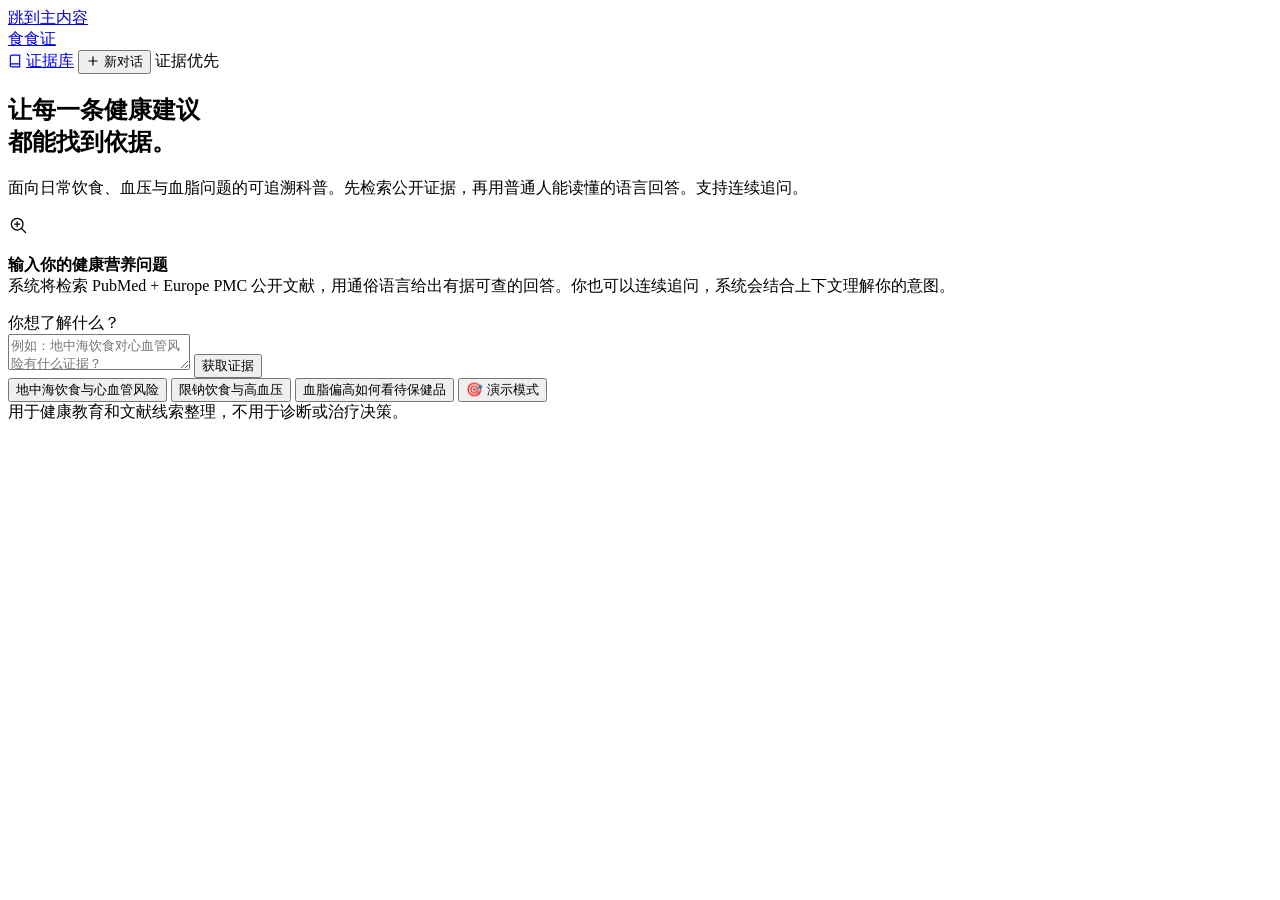
==== commit 3f983766: "fix: cache-busting version tag on JS/CSS resources Added ?v=20260811b to app.js and ?v=20260811 to w" ====
--- a/app/static/index.html
+++ b/app/static/index.html
@@ -17,6 +17,7 @@
   <header class="topbar">
     <a class="brand" href="/" aria-label="食证首页"><span class="brand-mark">食</span><span>食证</span></a>
     <div class="topbar-actions">
+      <a href="/wiki" class="nav-wiki-link" title="浏览证据库"><svg width="14" height="14" viewBox="0 0 24 24" fill="none" stroke="currentColor" stroke-width="2" stroke-linecap="round" style="margin-right:4px;vertical-align:-2px;"><path d="M4 19.5A2.5 2.5 0 016.5 17H20"/><path d="M6.5 2H20v20H6.5A2.5 2.5 0 014 19.5v-15A2.5 2.5 0 016.5 2z"/></svg>证据库</a>
       <button id="new-chat-button" class="new-chat-button" type="button" title="开始新对话"><svg width="14" height="14" viewBox="0 0 24 24" fill="none" stroke="currentColor" stroke-width="2" stroke-linecap="round" style="margin-right:4px;vertical-align:-2px;"><path d="M12 5v14M5 12h14"/></svg>新对话</button>
       <span class="topbar-meta"><span class="status-dot"></span>证据优先</span>
     </div>
@@ -43,11 +44,20 @@
           <button type="button" data-question="地中海饮食对心血管风险有什么证据？">地中海饮食与心血管风险</button>
           <button type="button" data-question="限钠饮食对高血压是否真的有帮助？">限钠饮食与高血压</button>
           <button type="button" data-question="血脂偏高的人应该只靠保健品吗？">血脂偏高如何看待保健品</button>
+          <button type="button" id="demo-toggle" class="demo-toggle-btn" title="打开演示模式">🎯 演示模式</button>
+        </div>
+        <!-- 演示面板 -->
+        <div id="demo-panel" class="demo-panel" style="display:none">
+          <div class="demo-panel-header">
+            <span class="demo-panel-title">演示问题集（10 题 · 5 大特性）</span>
+            <button id="demo-close" class="demo-close-btn">&times;</button>
+          </div>
+          <div class="demo-grid" id="demo-grid"></div>
         </div>
       </div>
     </section>
   </main>
   <footer>用于健康教育和文献线索整理，不用于诊断或治疗决策。</footer>
-  <script src="/static/app.js"></script>
+  <script src="/static/app.js?v=20260811b"></script>
 </body>
 </html>
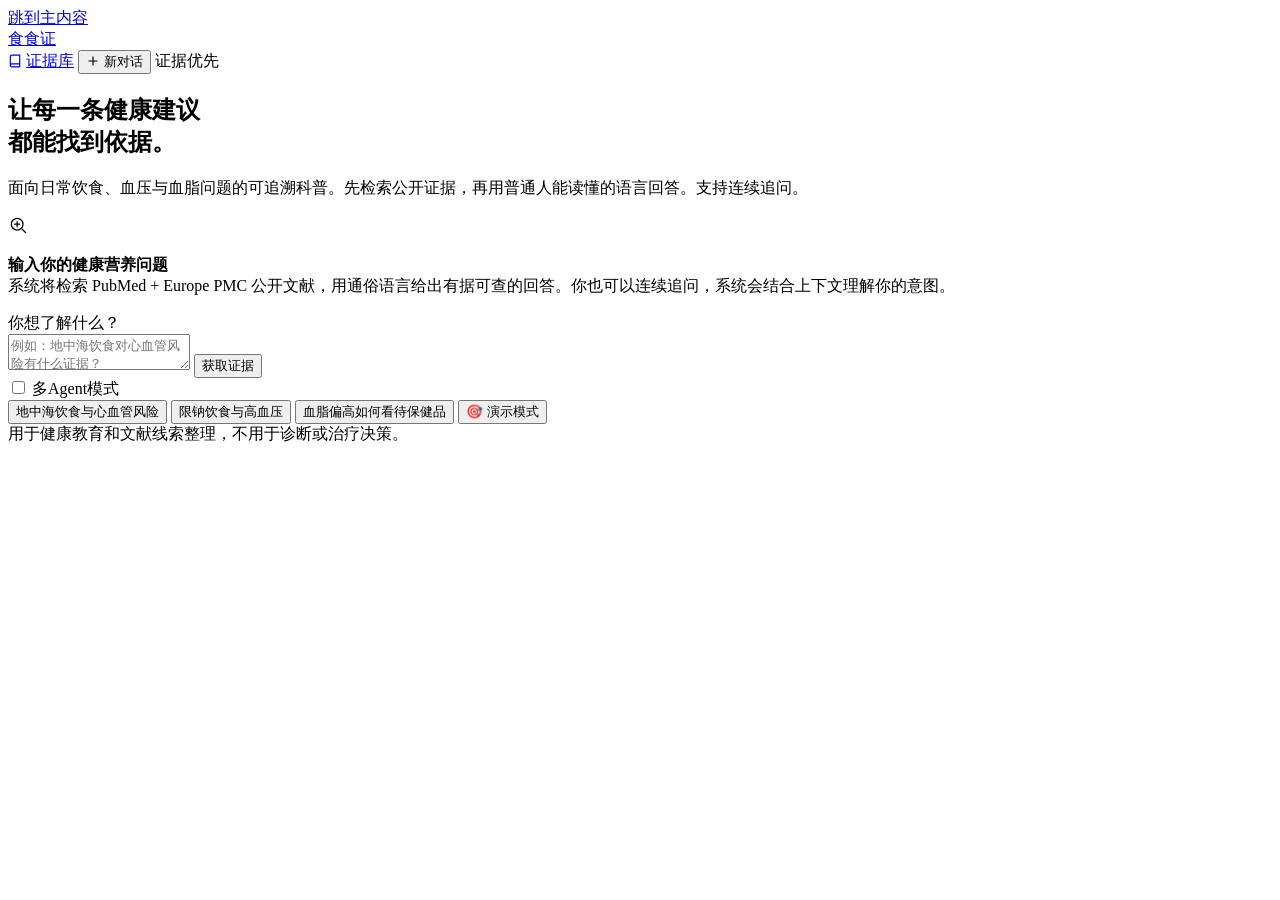
==== commit 96a8949f: "feat: connect multi-Agent pipeline to frontend chat Frontend: - Agent mode toggle switch in chat inp" ====
--- a/app/static/index.html
+++ b/app/static/index.html
@@ -40,6 +40,13 @@
           <textarea id="question" rows="2" maxlength="500" placeholder="例如：地中海饮食对心血管风险有什么证据？"></textarea>
           <button id="ask-button" type="button">获取证据</button>
         </div>
+        <div class="agent-toggle-row">
+          <label class="agent-toggle" title="多Agent模式：Researcher检索 → Writer撰稿 → Critic审核">
+            <input type="checkbox" id="agent-mode-checkbox">
+            <span class="agent-toggle-slider"></span>
+            <span class="agent-toggle-label">多Agent模式</span>
+          </label>
+        </div>
         <div class="suggestions" aria-label="示例问题">
           <button type="button" data-question="地中海饮食对心血管风险有什么证据？">地中海饮食与心血管风险</button>
           <button type="button" data-question="限钠饮食对高血压是否真的有帮助？">限钠饮食与高血压</button>
@@ -58,6 +65,6 @@
     </section>
   </main>
   <footer>用于健康教育和文献线索整理，不用于诊断或治疗决策。</footer>
-  <script src="/static/app.js?v=20260811b"></script>
+  <script src="/static/app.js?v=20260812"></script>
 </body>
 </html>
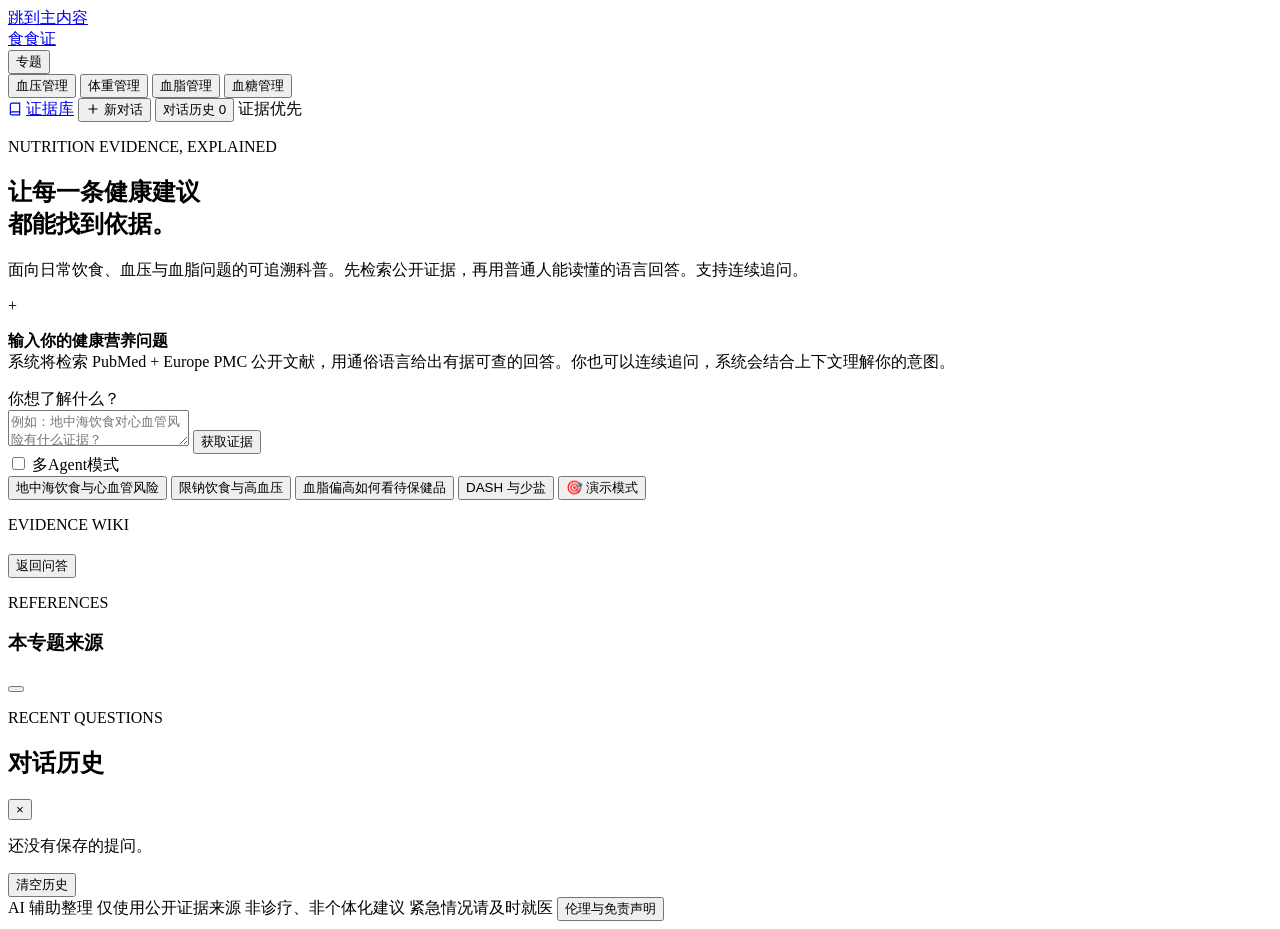
==== commit 7ae194bd: "[D2 收口] 项目交付完整化: RULES/.env.example/一键验收/三层校验/README重写/前端合并 新增: - RULES.md: 输出格式、安全红线、证据分级、Git规范 - ." ====
--- a/app/static/index.html
+++ b/app/static/index.html
@@ -10,27 +10,43 @@
   <meta property="og:type" content="website">
   <meta name="theme-color" content="#0c765d">
   <link rel="icon" href="data:image/svg+xml,<svg xmlns='http://www.w3.org/2000/svg' viewBox='0 0 32 32'><rect width='32' height='32' rx='6' fill='%230c765d'/><text x='16' y='24' text-anchor='middle' font-size='22' fill='white' font-family='serif'>食</text></svg>">
-  <link rel="stylesheet" href="/static/styles.css">
+  <link rel="preconnect" href="https://fonts.googleapis.com">
+  <link rel="preconnect" href="https://fonts.gstatic.com" crossorigin>
+  <link href="https://fonts.googleapis.com/css2?family=Noto+Sans+SC:wght@400;500;600;700&family=Source+Serif+4:wght@600;700&display=swap" rel="stylesheet">
+  <link rel="stylesheet" href="/static/styles.css?v=20260813">
 </head>
 <body>
   <a href="#chat-messages" class="skip-link">跳到主内容</a>
   <header class="topbar">
     <a class="brand" href="/" aria-label="食证首页"><span class="brand-mark">食</span><span>食证</span></a>
     <div class="topbar-actions">
+      <div class="wiki-menu">
+        <button id="wiki-toggle" class="wiki-toggle" type="button" aria-controls="wiki-section" aria-expanded="false">专题</button>
+        <div id="wiki-menu-list" class="wiki-menu-list is-hidden" role="menu">
+          <button type="button" data-wiki-topic="blood-pressure" role="menuitem">血压管理</button>
+          <button type="button" data-wiki-topic="weight-management" role="menuitem">体重管理</button>
+          <button type="button" data-wiki-topic="lipid-management" role="menuitem">血脂管理</button>
+          <button type="button" data-wiki-topic="glucose-management" role="menuitem">血糖管理</button>
+        </div>
+      </div>
       <a href="/wiki" class="nav-wiki-link" title="浏览证据库"><svg width="14" height="14" viewBox="0 0 24 24" fill="none" stroke="currentColor" stroke-width="2" stroke-linecap="round" style="margin-right:4px;vertical-align:-2px;"><path d="M4 19.5A2.5 2.5 0 016.5 17H20"/><path d="M6.5 2H20v20H6.5A2.5 2.5 0 014 19.5v-15A2.5 2.5 0 016.5 2z"/></svg>证据库</a>
       <button id="new-chat-button" class="new-chat-button" type="button" title="开始新对话"><svg width="14" height="14" viewBox="0 0 24 24" fill="none" stroke="currentColor" stroke-width="2" stroke-linecap="round" style="margin-right:4px;vertical-align:-2px;"><path d="M12 5v14M5 12h14"/></svg>新对话</button>
+      <button id="history-toggle" class="history-toggle" type="button" aria-controls="history-drawer" aria-expanded="false">
+        对话历史 <span id="history-count" class="history-count">0</span>
+      </button>
       <span class="topbar-meta"><span class="status-dot"></span>证据优先</span>
     </div>
   </header>
   <main>
     <section id="intro" class="intro">
+      <p class="eyebrow">NUTRITION EVIDENCE, EXPLAINED</p>
       <h1>让每一条健康建议<br>都能找到依据。</h1>
       <p class="intro-copy">面向日常饮食、血压与血脂问题的可追溯科普。先检索公开证据，再用普通人能读懂的语言回答。支持连续追问。</p>
     </section>
     <section class="chat-container" aria-label="对话区">
       <div id="chat-messages" class="chat-messages">
         <div id="chat-empty" class="chat-empty">
-          <div class="empty-icon"><svg width="20" height="20" viewBox="0 0 24 24" fill="none" stroke="currentColor" stroke-width="1.5" stroke-linecap="round" stroke-linejoin="round"><circle cx="11" cy="11" r="7"/><path d="M16.5 16.5L21 21"/><path d="M8 11h6M11 8v6"/></svg></div>
+          <div class="empty-icon">+</div>
           <p><strong>输入你的健康营养问题</strong><br>系统将检索 PubMed + Europe PMC 公开文献，用通俗语言给出有据可查的回答。你也可以连续追问，系统会结合上下文理解你的意图。</p>
         </div>
       </div>
@@ -51,9 +67,9 @@
           <button type="button" data-question="地中海饮食对心血管风险有什么证据？">地中海饮食与心血管风险</button>
           <button type="button" data-question="限钠饮食对高血压是否真的有帮助？">限钠饮食与高血压</button>
           <button type="button" data-question="血脂偏高的人应该只靠保健品吗？">血脂偏高如何看待保健品</button>
+          <button type="button" data-question="DASH 饮食和少盐可以一起做吗？">DASH 与少盐</button>
           <button type="button" id="demo-toggle" class="demo-toggle-btn" title="打开演示模式">🎯 演示模式</button>
         </div>
-        <!-- 演示面板 -->
         <div id="demo-panel" class="demo-panel" style="display:none">
           <div class="demo-panel-header">
             <span class="demo-panel-title">演示问题集（10 题 · 5 大特性）</span>
@@ -63,8 +79,61 @@
         </div>
       </div>
     </section>
+    <section id="wiki-section" class="wiki-section is-hidden" aria-live="polite">
+      <div class="wiki-heading">
+        <div>
+          <p class="eyebrow">EVIDENCE WIKI</p>
+          <h2 id="wiki-title"></h2>
+          <p id="wiki-subtitle" class="wiki-subtitle"></p>
+        </div>
+        <button id="wiki-close" class="secondary-button wiki-close" type="button">返回问答</button>
+      </div>
+      <p id="wiki-updated" class="wiki-updated"></p>
+      <div id="wiki-sections" class="wiki-sections"></div>
+      <div class="wiki-references-heading">
+        <p class="eyebrow">REFERENCES</p>
+        <h3>本专题来源</h3>
+      </div>
+      <div id="wiki-references" class="wiki-references"></div>
+    </section>
   </main>
-  <footer>用于健康教育和文献线索整理，不用于诊断或治疗决策。</footer>
-  <script src="/static/app.js?v=20260812"></script>
+  <button id="history-backdrop" class="history-backdrop is-hidden" type="button" aria-label="关闭对话历史"></button>
+  <aside id="history-drawer" class="history-drawer is-hidden" aria-hidden="true" aria-label="对话历史">
+    <div class="history-heading">
+      <div>
+        <p class="eyebrow">RECENT QUESTIONS</p>
+        <h2>对话历史</h2>
+      </div>
+      <button id="history-close" class="icon-button" type="button" aria-label="关闭对话历史" title="关闭">&times;</button>
+    </div>
+    <div id="history-list" class="history-list"></div>
+    <p id="history-empty" class="history-empty">还没有保存的提问。</p>
+    <button id="history-clear" class="history-clear" type="button">清空历史</button>
+  </aside>
+  <footer>
+    <span>AI 辅助整理</span>
+    <span>仅使用公开证据来源</span>
+    <span>非诊疗、非个体化建议</span>
+    <span>紧急情况请及时就医</span>
+    <button id="ethics-toggle" type="button">伦理与免责声明</button>
+  </footer>
+  <dialog id="ethics-dialog" class="ethics-dialog">
+    <div class="ethics-dialog-heading">
+      <h2>伦理与免责声明</h2>
+      <button id="ethics-close" class="icon-button" type="button" aria-label="关闭伦理与免责声明" title="关闭">&times;</button>
+    </div>
+    <div class="ethics-content">
+      <p>本系统为"食证"健康营养证据助手，仅用于健康教育与文献线索整理，不属于医疗器械或临床决策支持系统。</p>
+      <ol>
+        <li><h3>不构成医疗建议</h3><p>系统生成的内容仅供参考，不构成诊断、处方、治疗方案或其他医疗建议，不能替代执业医师的专业判断。</p></li>
+        <li><h3>证据可能存在局限</h3><p>系统使用 AI 和检索增强生成技术处理公开资料，可能出现检索遗漏、内容过时或引用对应错误等情况。</p></li>
+        <li><h3>重要信息须人工核验</h3><p>用户应核对原始文献、指南版本、发布日期及证据等级。涉及健康决策应咨询具备资质的专业人员。</p></li>
+        <li><h3>不得输入真实患者敏感信息</h3><p>本系统不用于处理真实患者数据。请勿输入姓名、身份证号、病历号等可识别个人身份的信息。</p></li>
+        <li><h3>不得用于紧急医疗情形</h3><p>出现胸痛、呼吸困难、意识障碍等紧急情况时，应立即拨打 120 或前往正规医疗机构。</p></li>
+      </ol>
+      <p class="ethics-consent">继续使用本系统，即表示您已理解上述限制，并同意仅在教学、科研辅助和证据检索范围内审慎使用。</p>
+    </div>
+  </dialog>
+  <script src="/static/app.js?v=20260813"></script>
 </body>
 </html>
